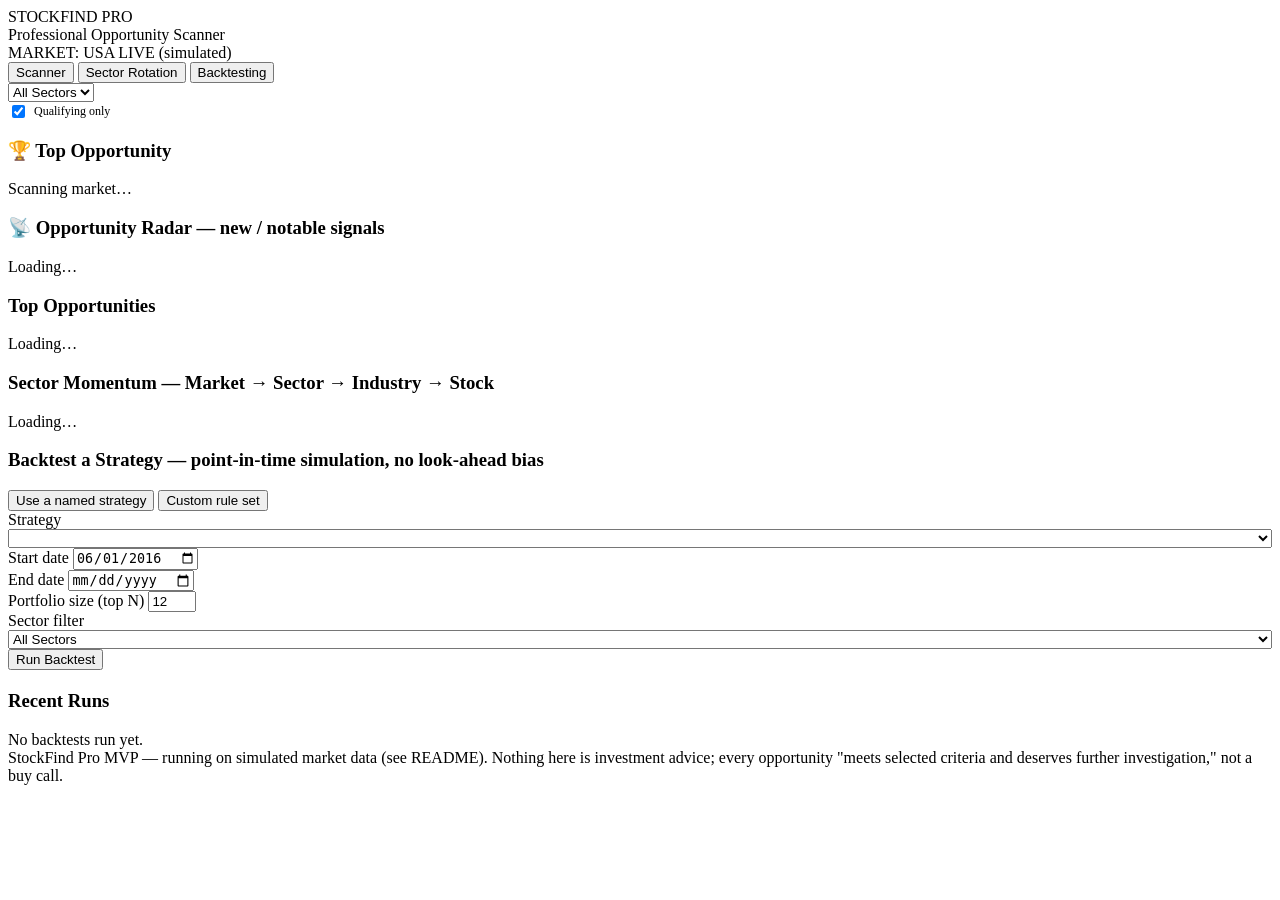
==== frontend/index.html @ d5ca92c6 "Initial commit" ====
<!doctype html>
<html lang="en" data-theme="dark">
<head>
<meta charset="utf-8" />
<meta name="viewport" content="width=device-width, initial-scale=1" />
<title>StockFind Pro — Opportunity Scanner</title>
<link rel="stylesheet" href="/styles.css" />
</head>
<body>
<div class="topbar">
  <div class="brand">
    <div class="brand-mark">STOCK<span class="accent">FIND</span> PRO</div>
    <div class="brand-sub">Professional Opportunity Scanner</div>
  </div>
  <div class="topbar-right">
    <span class="select-field" id="market-select">MARKET: USA</span>
    <span class="live-pill"><span class="live-dot"></span> LIVE (simulated)</span>
  </div>
</div>

<div class="app-shell">
  <div class="nav-tabs">
    <button class="nav-tab active" data-view="scanner">Scanner</button>
    <button class="nav-tab" data-view="sectors">Sector Rotation</button>
    <button class="nav-tab" data-view="backtest">Backtesting</button>
  </div>

  <!-- ===================== SCANNER VIEW ===================== -->
  <div class="view active" id="view-scanner">
    <div class="note-banner" id="asof-banner"></div>

    <div class="filter-row">
      <div class="mode-switch" id="mode-switch"></div>
      <select class="select-field" id="sector-filter"><option value="">All Sectors</option></select>
      <label style="display:flex;align-items:center;gap:6px;font-size:12px;color:var(--text-secondary);">
        <input type="checkbox" id="qualifying-toggle" checked /> Qualifying only
      </label>
      <span class="as-of-field" id="as-of-label"></span>
    </div>

    <div class="chip-row" id="strategy-chips"></div>

    <div class="stat-row" id="stat-tiles"></div>

    <div class="grid-2">
      <div class="panel" id="hero-panel">
        <h3 class="panel-title">🏆 Top Opportunity</h3>
        <div id="hero-content"><div class="loading-row"><span class="spinner"></span> Scanning market…</div></div>
      </div>
      <div class="panel">
        <h3 class="panel-title">📡 Opportunity Radar <span class="sub">— new / notable signals</span></h3>
        <div class="radar-feed" id="radar-feed"><div class="loading-row"><span class="spinner"></span> Loading…</div></div>
      </div>
    </div>

    <div class="panel">
      <h3 class="panel-title">Top Opportunities</h3>
      <div class="opp-list" id="opp-list"><div class="loading-row"><span class="spinner"></span> Loading…</div></div>
    </div>
  </div>

  <!-- ===================== SECTOR ROTATION VIEW ===================== -->
  <div class="view" id="view-sectors">
    <div class="panel">
      <h3 class="panel-title">Sector Momentum <span class="sub">— Market → Sector → Industry → Stock</span></h3>
      <div class="sector-bars" id="sector-bars"><div class="loading-row"><span class="spinner"></span> Loading…</div></div>
    </div>
  </div>

  <!-- ===================== BACKTEST VIEW ===================== -->
  <div class="view" id="view-backtest">
    <div class="panel">
      <h3 class="panel-title">Backtest a Strategy <span class="sub">— point-in-time simulation, no look-ahead bias</span></h3>

      <div class="rules-toggle">
        <button class="active" data-mode="strategy">Use a named strategy</button>
        <button data-mode="custom">Custom rule set</button>
      </div>

      <div class="form-row">
        <div class="form-field" id="strategy-select-field">
          <label>Strategy</label>
          <select class="select-field" id="bt-strategy" style="width:100%;"></select>
        </div>
        <div class="form-field" id="custom-rules-summary" style="display:none;">
          <label>Rules</label>
          <div style="font-size:12px;color:var(--text-secondary);padding-top:8px;">ROIC &gt; 15%, EPS growth &gt; 10%, Price &gt; 200-day MA, Momentum score &gt; 60, Volume &gt; 1.0× avg</div>
        </div>
        <div class="form-field">
          <label>Start date</label>
          <input type="date" id="bt-start" value="2016-06-01" />
        </div>
        <div class="form-field">
          <label>End date</label>
          <input type="date" id="bt-end" />
        </div>
        <div class="form-field">
          <label>Portfolio size (top N)</label>
          <input type="number" id="bt-topn" value="12" min="3" max="30" />
        </div>
        <div class="form-field">
          <label>Sector filter</label>
          <select class="select-field" id="bt-sector" style="width:100%;"><option value="">All Sectors</option></select>
        </div>
      </div>

      <button class="btn primary" id="bt-run">Run Backtest</button>
      <span id="bt-status" style="margin-left:12px;color:var(--text-muted);font-size:12px;"></span>

      <div id="bt-results" style="margin-top:20px;"></div>
    </div>

    <div class="panel">
      <h3 class="panel-title">Recent Runs</h3>
      <div class="run-history" id="run-history"><div class="empty-state">No backtests run yet.</div></div>
    </div>
  </div>

  <div class="footer-note">
    StockFind Pro MVP — running on simulated market data (see README). Nothing here is investment advice; every
    opportunity "meets selected criteria and deserves further investigation," not a buy call.
  </div>
</div>

<!-- ===================== STOCK DETAIL MODAL ===================== -->
<div class="modal-overlay" id="modal-overlay">
  <div class="modal" id="modal-content"></div>
</div>

<script src="/app.js"></script>
</body>
</html>
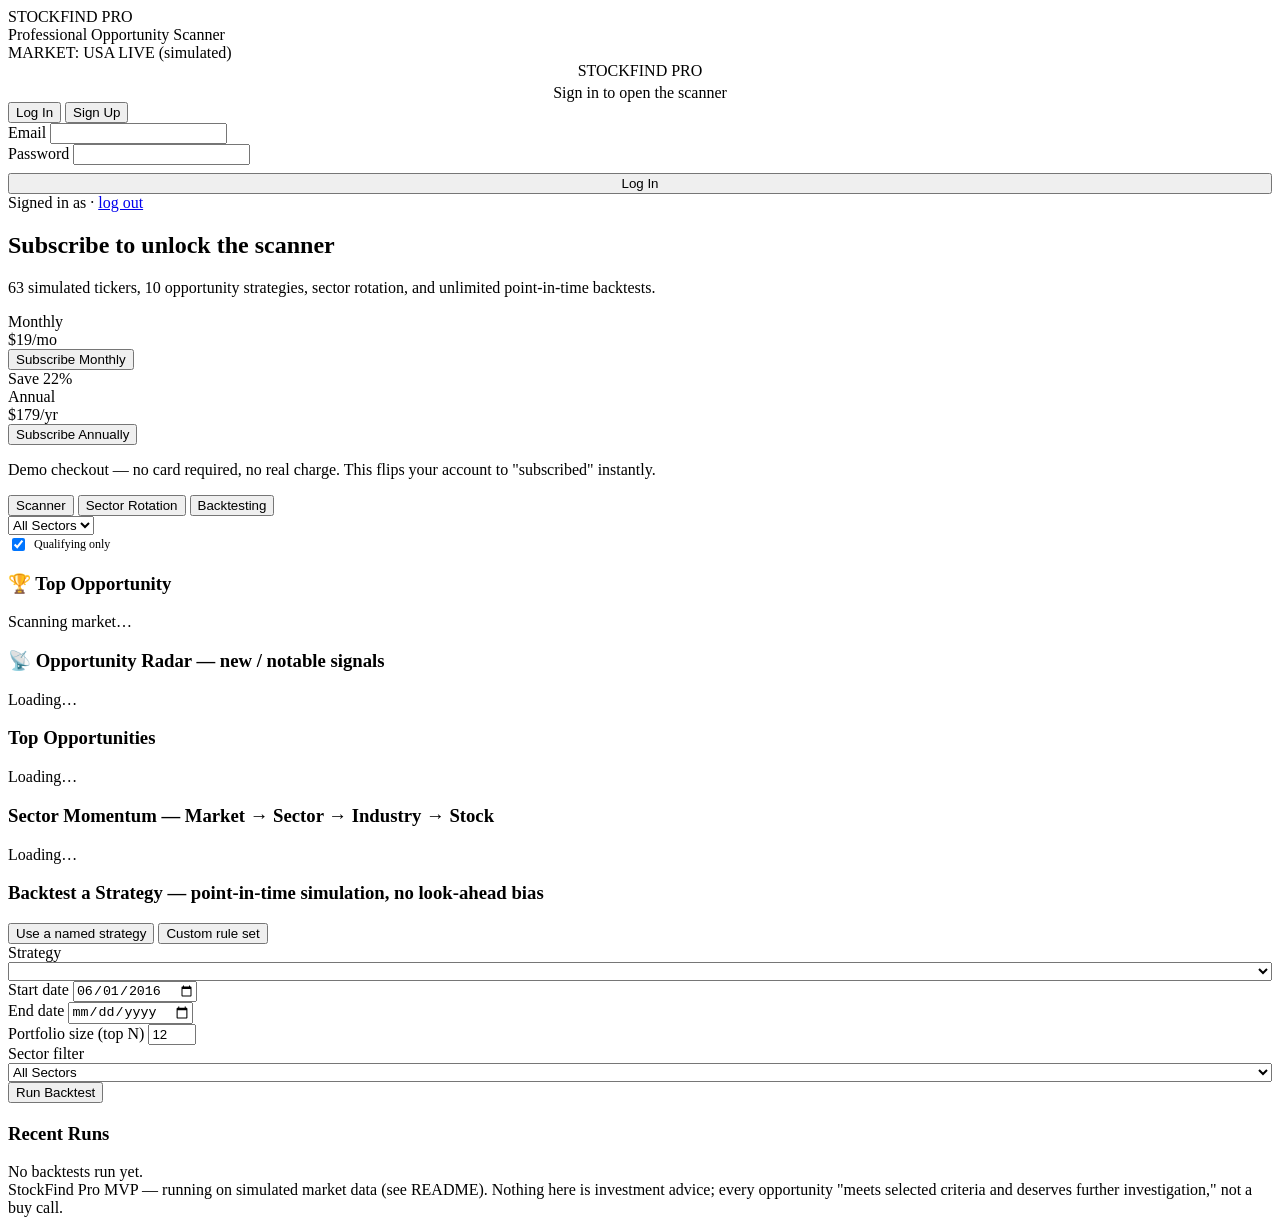
==== commit e5ba7b55: "Add accounts and a subscription paywall (placeholder payment gateway)" ====
--- a/frontend/index.html
+++ b/frontend/index.html
@@ -15,10 +15,62 @@
   <div class="topbar-right">
     <span class="select-field" id="market-select">MARKET: USA</span>
     <span class="live-pill"><span class="live-dot"></span> LIVE (simulated)</span>
+    <div class="account-chip" id="account-chip" style="display:none;">
+      <span id="account-email"></span>
+      <button class="btn" id="account-logout">Log out</button>
+    </div>
   </div>
 </div>
 
-<div class="app-shell">
+<!-- ===================== AUTH GATE (logged out) ===================== -->
+<div class="gate-view" id="view-auth">
+  <div class="gate-card">
+    <div class="brand-mark" style="text-align:center;margin-bottom:4px;">STOCK<span class="accent">FIND</span> PRO</div>
+    <div class="gate-sub" style="text-align:center;">Sign in to open the scanner</div>
+    <div class="gate-tabs">
+      <button class="active" data-authmode="login" type="button">Log In</button>
+      <button data-authmode="signup" type="button">Sign Up</button>
+    </div>
+    <form id="auth-form">
+      <div class="form-field">
+        <label>Email</label>
+        <input type="email" id="auth-email" required autocomplete="email" />
+      </div>
+      <div class="form-field">
+        <label>Password</label>
+        <input type="password" id="auth-password" required autocomplete="current-password" minlength="8" />
+      </div>
+      <div class="gate-error" id="auth-error"></div>
+      <button type="submit" class="btn primary" id="auth-submit" style="width:100%;margin-top:8px;">Log In</button>
+    </form>
+  </div>
+</div>
+
+<!-- ===================== PAYWALL (logged in, not subscribed) ===================== -->
+<div class="gate-view" id="view-paywall">
+  <div class="gate-card wide">
+    <div class="gate-sub">Signed in as <strong id="paywall-email"></strong> · <a href="#" id="paywall-logout">log out</a></div>
+    <h2 class="gate-title">Subscribe to unlock the scanner</h2>
+    <p class="gate-copy">63 simulated tickers, 10 opportunity strategies, sector rotation, and unlimited point-in-time backtests.</p>
+    <div class="plan-grid">
+      <div class="plan-card">
+        <div class="plan-name">Monthly</div>
+        <div class="plan-price">$19<span>/mo</span></div>
+        <button class="btn primary" data-plan="monthly" type="button">Subscribe Monthly</button>
+      </div>
+      <div class="plan-card featured">
+        <div class="plan-badge">Save 22%</div>
+        <div class="plan-name">Annual</div>
+        <div class="plan-price">$179<span>/yr</span></div>
+        <button class="btn primary" data-plan="annual" type="button">Subscribe Annually</button>
+      </div>
+    </div>
+    <div class="gate-error" id="paywall-error"></div>
+    <p class="gate-fineprint">Demo checkout — no card required, no real charge. This flips your account to "subscribed" instantly.</p>
+  </div>
+</div>
+
+<div class="app-shell" id="view-app">
   <div class="nav-tabs">
     <button class="nav-tab active" data-view="scanner">Scanner</button>
     <button class="nav-tab" data-view="sectors">Sector Rotation</button>
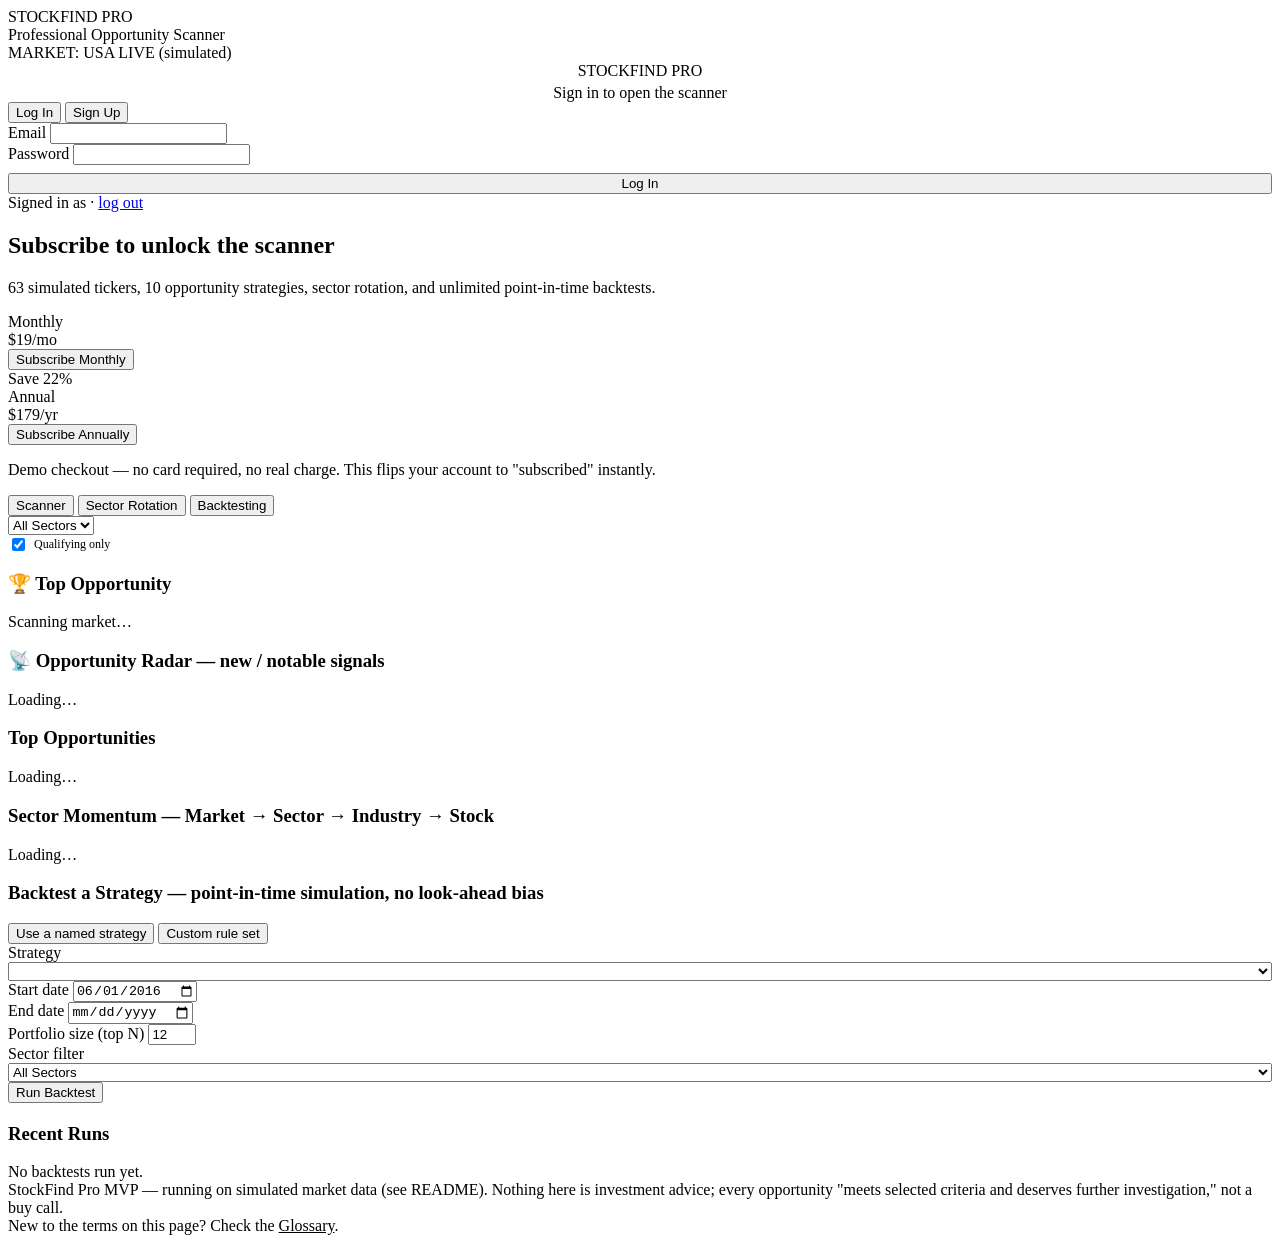
==== commit a2bfdf44: "Add a plain-English glossary page for every term used in the app" ====
--- a/frontend/index.html
+++ b/frontend/index.html
@@ -171,6 +171,7 @@
   <div class="footer-note">
     StockFind Pro MVP — running on simulated market data (see README). Nothing here is investment advice; every
     opportunity "meets selected criteria and deserves further investigation," not a buy call.
+    <br />New to the terms on this page? Check the <a href="/glossary" style="color:var(--series-1);">Glossary</a>.
   </div>
 </div>
 
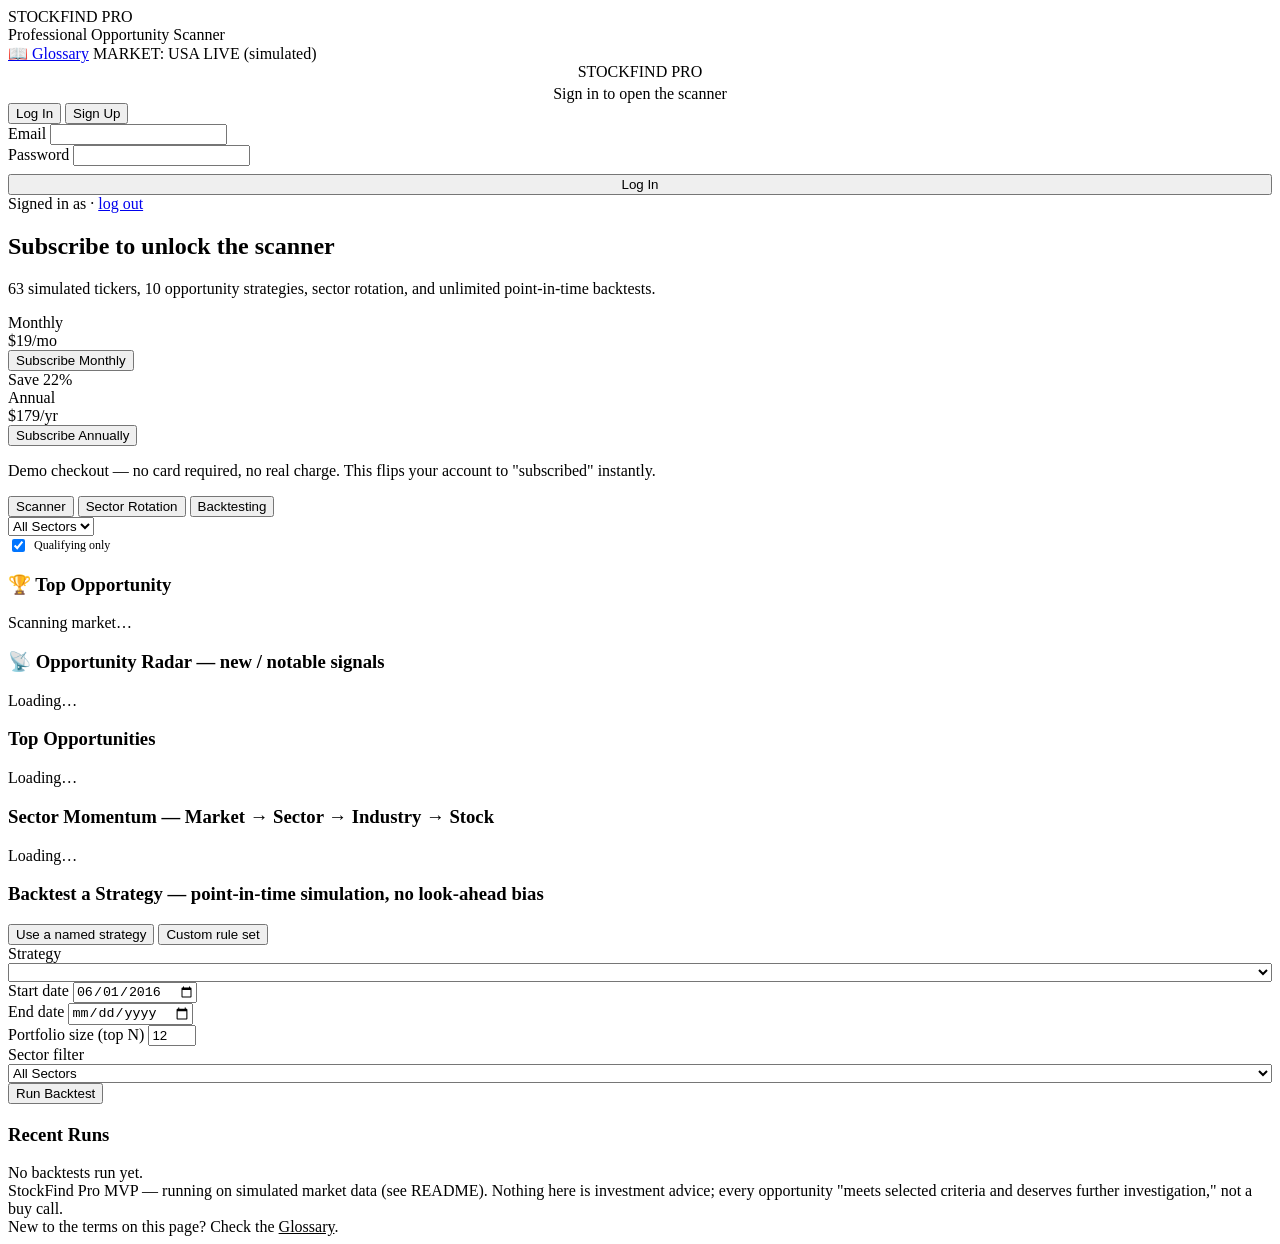
==== commit d902b2cb: "Add Glossary link to the top bar for immediate visibility" ====
--- a/frontend/index.html
+++ b/frontend/index.html
@@ -13,6 +13,7 @@
     <div class="brand-sub">Professional Opportunity Scanner</div>
   </div>
   <div class="topbar-right">
+    <a class="topbar-link" href="/glossary">📖 Glossary</a>
     <span class="select-field" id="market-select">MARKET: USA</span>
     <span class="live-pill"><span class="live-dot"></span> LIVE (simulated)</span>
     <div class="account-chip" id="account-chip" style="display:none;">
